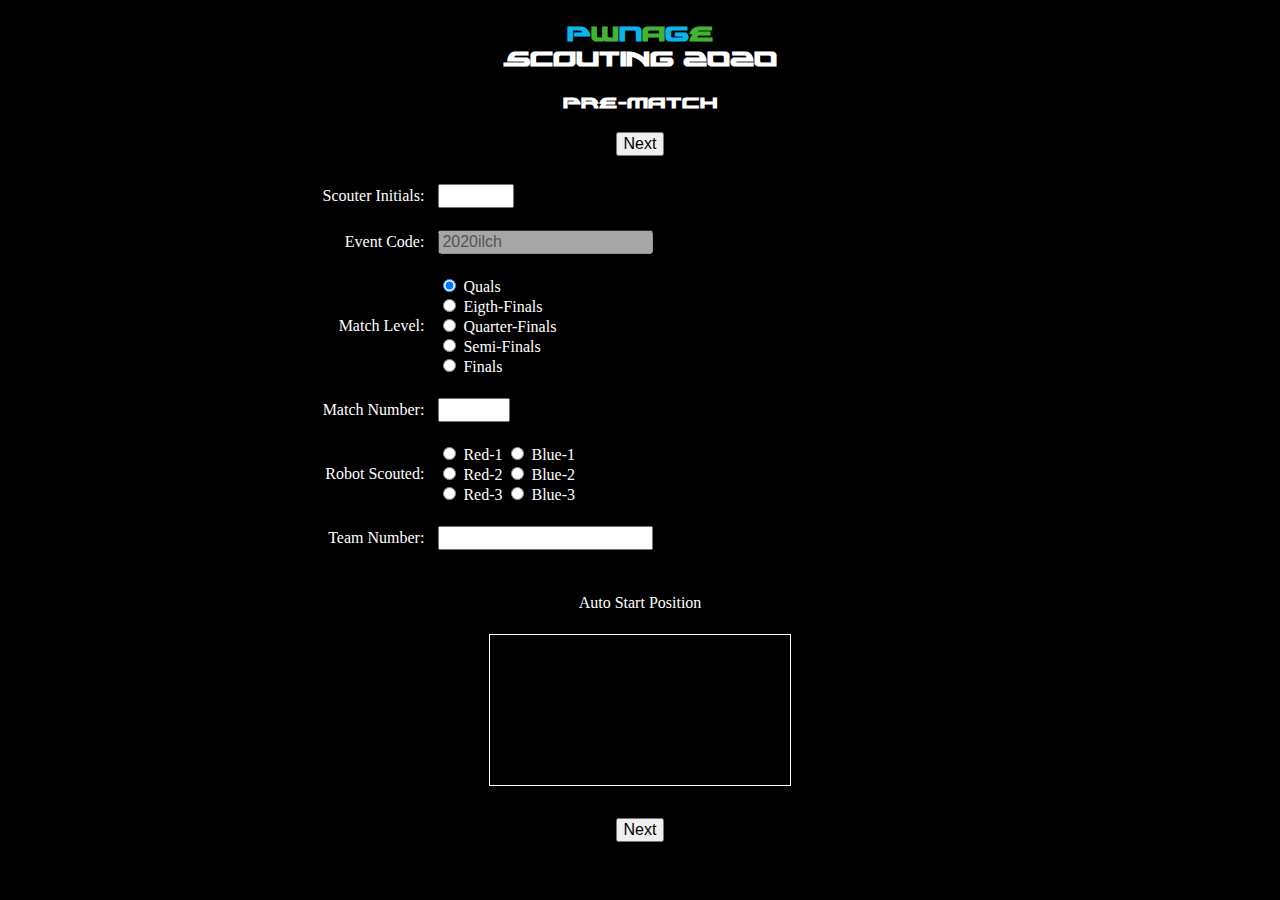
==== InfiniteRecharge2020.html @ 94e62590 "Rename infinaterecharge2020.html to InfiniteRecharge2020.html" ====
<!DOCTYPE html>
<html>
	<head>
		<meta name="viewport" content="width=device-width, initial-scale=1.0, user-scalable=0, maximum-scale=1.0">
		<title>PWNAGE Scouting</title>
		<script src="js/easy.qrcode.min.js"></script>
		<script src="js/scouting.js"></script>
		<script src="js/FRCComponents.js"></script>
		<script src="js/teams.js"></script>
		<link rel="stylesheet" href="css/main.css">
	</head>

	<body>
		<form id="scoutingForm" onsubmit="return false">
			<div id="main-panel-holder">
				<div id="pre-match" class="main-panel">
					<h1><span class="odd">P</span><span class="even">W</span><span class="odd">N</span><span class="even">A</span><span class="odd">G</span><span class="even">E</span><br>Scouting 2020</h1>
					<h2>Pre-Match</h2>
					<p class="match-label"><input type="button" value="Next" onclick="swipePage(1)"></p>
					<table>
<tr><td class="title">Scouter Initials:&nbsp;</td><td class="field">
<input id="input_s" type="text" name="s" size="5" maxlength="5" required></td></tr><tr><td class="title">Event Code:&nbsp;</td><td class="field">
<input id="input_e" type="text" name="e" required value="2020ilch" disabled></td></tr>
<tr><td class="title">Match Level:&nbsp;</td>
<td class="field" onchange="updateMatchStart(event)">
<input id="input_l_qm" type="radio" name="l" value="qm" checked> Quals<br>
<input id="input_l_ef" type="radio" name="l" value="ef"> Eigth-Finals<br>
<input id="input_l_qf" type="radio" name="l" value="qf"> Quarter-Finals<br>
<input id="input_l_sf" type="radio" name="l" value="sf"> Semi-Finals<br>
<input id="input_l_f" type="radio" name="l" value="f"> Finals
<input id="display_l" hidden value =""></td></tr><tr><td class="title">Match Number:&nbsp;</td>
<td class="field"><input id="input_m" type="number" name="m" min="1" max="200" required onchange="updateMatchStart(event)"></td></tr>
<tr><td class="title">Robot Scouted:&nbsp;</td><td class="field" onchange="updateMatchStart(event)">
<input id="input_r_r1" type="radio" name="r" value="r1"> Red-1
<input id="input_r_b1" type="radio" name="r" value="b1"> Blue-1<br>
<input id="input_r_r2" type="radio" name="r" value="r2"> Red-2
<input id="input_r_b2" type="radio" name="r" value="b2"> Blue-2<br>
<input id="input_r_r3" type="radio" name="r" value="r3"> Red-3
<input id="input_r_b3" type="radio" name="r" value="b3"> Blue-3
<input id="display_r" hidden value =""></td></tr><tr><td class="title">Team Number:&nbsp;</td>
<td class="field"><input id="input_t" type="number" name="t" min="1" required readonly onchange="updateMatchStart(event)"></td></tr>
<tr><td id="teamname-label" colspan="2" style="text-align: center;"></td></tr>
<tr><td colspan="2" style="text-align: center;">Auto Start Position</td></tr>
<tr><td colspan="2" style="text-align: center;"><canvas class="field-image-src" id="canvas_as" onclick="onFieldClick(event)">No canvas support</canvas></td></tr>
<tr style="display:none"><td colspan="2"><input type="hidden" id="XY_as" value=""><input id="input_as" value="" hidden></td></tr>
<tr style="display:none"><td colspan="2"><img onclick="onFieldClick(event)" id="img_as" class="field-image-src" src="resources/field_image.png" hidden></td></tr>
					</table>
					<p class="match-label"><input type="button" value="Next" onclick="swipePage(1)"></p>
				</div>

				<div id="auton" class="main-panel" style="background-color: #F76C6C;">
					<h1><span class="odd">P</span><span class="even">W</span><span class="odd">n</span><span class="even">A</span><span class="odd">G</span><span class="even">E</span><br>Scouting 2020</h1>
					<h2>Auton</h2>
					<p class="match-label"><input type="button" value="Prev" onclick="swipePage(-1)"> <input type="button" value="Next" onclick="swipePage(1)"></p>
					<table>
<tr><td class="title">Exit Line:</td>
<td class="field"><input id="input_ae" type="checkbox" name="ae"> (checked = Yes)</td></tr><tr><td class="title">Lower Port Scores:&nbsp;</td>
<td class="field"><button type="button" onclick="FRCComponents.counter(this.parentElement, -1)">-</button>
<input type="text" id="input_al" class="counter" value="0" disabled size="2" maxlength="2" style="background-color: black; color: white;border: none; text-align: center;">
<button type="button" onclick="FRCComponents.counter(this.parentElement, 1)">+</button></td></tr><tr><td class="title">Outer Port Scores:&nbsp;</td>
<td class="field"><button type="button" onclick="FRCComponents.counter(this.parentElement, -1)">-</button>
<input type="text" id="input_ao" class="counter" value="0" disabled size="2" maxlength="2" style="background-color: black; color: white;border: none; text-align: center;">
<button type="button" onclick="FRCComponents.counter(this.parentElement, 1)">+</button></td></tr><tr><td class="title">Picked up more PC:</td>
<td class="field"><input id="input_aa" type="checkbox" name="aa"> (checked = Yes)</td></tr><tr><td class="title">Trench Run:</td>
<td class="field"><input id="input_at" type="checkbox" name="at"> (checked = Yes)</td></tr><tr><td class="title">Opponents Trench Run:</td>
<td class="field"><input id="input_ax" type="checkbox" name="ax"> (checked = Yes)</td></tr>					</table>
					<p class="match-label"><input type="button" value="Prev" onclick="swipePage(-1)"> <input type="button" value="Next" onclick="swipePage(1)"></p>
				</div>

				<div id="teleop" class="main-panel" style="background-color: #A8D0E6;">
					<h1><span class="odd">P</span><span class="even">W</span><span class="odd">n</span><span class="even">A</span><span class="odd">G</span><span class="even">E</span><br>Scouting 2020</h1>
					<h2>Teleop</h2>
					<p class="match-label"><input type="button" value="Prev" onclick="swipePage(-1)"><input type="button" value="Next" onclick="swipePage(1)"></p>
					<table>
<tr><td class="title">Lower Port Scores:&nbsp;</td>
<td class="field"><button type="button" onclick="FRCComponents.counter(this.parentElement, -1)">-</button>
<input type="text" id="input_lp" class="counter" value="0" disabled size="2" maxlength="2" style="background-color: black; color: white;border: none; text-align: center;">
<button type="button" onclick="FRCComponents.counter(this.parentElement, 1)">+</button></td></tr><tr><td class="title">Outer Port Scores:&nbsp;</td>
<td class="field"><button type="button" onclick="FRCComponents.counter(this.parentElement, -1)">-</button>
<input type="text" id="input_op" class="counter" value="0" disabled size="2" maxlength="2" style="background-color: black; color: white;border: none; text-align: center;">
<button type="button" onclick="FRCComponents.counter(this.parentElement, 1)">+</button></td></tr><tr><td class="title">Rotation Control:&nbsp;</td>
<td class="field"><input id="input_rc_pass" type="radio" name="rc" value="P">Pass<br>
<input id="input_rc_fail" type="radio" name="rc" value="F">Fail<br>
<input id="input_rc_x" type="radio" name="rc" value="-" checked>Not Attempted<br>
<input id="display_rc" hidden value =""></td></tr><tr><td class="title">Position Control:&nbsp;</td>
<td class="field"><input id="input_pc_pass" type="radio" name="pc" value="P">Pass<br>
<input id="input_pc_fail" type="radio" name="pc" value="F">Fail<br>
<input id="input_pc_x" type="radio" name="pc" value="-" checked>Not Attempted<br>
<input id="display_pc" hidden value =""></td></tr><tr><td colspan="2" style="text-align: center;">Shooting Spot</td></tr>
<tr><td colspan="2" style="text-align: center;"><canvas class="field-image-src" id="canvas_ss" onclick="onFieldClick(event)">No canvas support</canvas></td></tr>
<tr style="display:none"><td colspan="2"><input type="hidden" id="XY_ss" value=""><input id="input_ss" value="" hidden></td></tr>
<tr style="display:none"><td colspan="2"><img onclick="onFieldClick(event)" id="img_ss" class="field-image-src" src="resources/field_image.png" hidden></td></tr>
					</table>
					<p class="match-label"><input type="button" value="Prev" onclick="swipePage(-1)"> <input type="button" value="Next" onclick="swipePage(1)"></p>
				</div>

				<div id="endgame" class="main-panel" style="background-color: #374785;">
					<h1><span class="odd">P</span><span class="even">W</span><span class="odd">n</span><span class="even">A</span><span class="odd">G</span><span class="even">E</span><br>Scouting 2020</h1>
					<h2>Endgame</h2>
					<p class="match-label"><input type="button" value="Prev" onclick="swipePage(-1)"><input type="button" value="Next" onclick="swipePage(1)"></p>
					<table>
<tr><td class="title">Climb:&nbsp;</td>
<td class="field"><input id="input_c_pass" type="radio" name="c" value="P">Pass<br>
<input id="input_c_fail" type="radio" name="c" value="F">Fail<br>
<input id="input_c_x" type="radio" name="c" value="-" checked>Not Attempted<br>
<input id="display_c" hidden value =""></td></tr><tr><td class="title">Balanced:</td>
<td class="field"><input id="input_b" type="checkbox" name="b"> (checked = Yes)</td></tr>
<tr><td class="title">Climb Assist:&nbsp;</td>
<td class="field"><input id="input_ca_x" type="radio" name="ca" value="-" checked>Not Attempted<br>
<input id="input_ca_a" type="radio" name="ca" value="a">Lifted another robot<br>
<input id="input_ca_l" type="radio" name="ca" value="l">Lifted by another robot<br>
<input id="input_ca_f" type="radio" name="ca" value="f">Failed buddy climb
<input id="display_ca" hidden value =""></td></tr><tr><td class="title">Balanced after climb:&nbsp;</td>
<td class="field"><input id="input_cb_pass" type="radio" name="cb" value="P">Pass<br>
<input id="input_cb_fail" type="radio" name="cb" value="F">Fail<br>
<input id="input_cb_x" type="radio" name="cb" value="-" checked>Not Attempted<br>
<input id="display_cb" hidden value =""></td></tr><tr><td class="title"># of alliance bots climbed:&nbsp;</td>
<td class="field"><button type="button" onclick="FRCComponents.counter(this.parentElement, -1)">-</button>
<input type="text" id="input_cn" class="counter" value="0" disabled size="2" maxlength="2" style="background-color: black; color: white;border: none; text-align: center;">
<button type="button" onclick="FRCComponents.counter(this.parentElement, 1)">+</button></td></tr><tr><td class="title">Climber Speed:&nbsp;</td>
<td class="field"><input id="input_cs_slow" type="radio" name="cs" value="S">Slow<br>
<input id="input_cs_medium" type="radio" name="cs" value="M">Medium<br>
<input id="input_cs_fast" type="radio" name="cs" value="F">Fast<br>
<input id="input_cs_x" type="radio" name="cs" value="-" checked>Not Attempted<br>
<input id="display_cs" hidden value =""></td></tr><tr><td class="title">Parked:</td>
<td class="field"><input id="input_p" type="checkbox" name="p"> (checked = Yes)</td></tr>					</table>
					<p class="match-label"><input type="button" value="Prev" onclick="swipePage(-1)"> <input type="button" value="Next" onclick="swipePage(1)"></p>
				</div>

				<div id="post-match" class="main-panel" style="background-color: #f839a1;">
					<h1><span class="odd">P</span><span class="even">W</span><span class="odd">n</span><span class="even">A</span><span class="odd">G</span><span class="even">E</span><br>Scouting 2020</h1>
					<h2>Miscellaneous</h2>
					<p class="match-label"><input type="button" value="Prev" onclick="swipePage(-1)"><input type="button" value="Next" onclick="swipePage(1)"></p>
					<table>
<tr><td class="title">Driver Skill:&nbsp;</td>
<td class="field"><input id="input_ds_n" type="radio" name="ds" value="N">Not Effective<br>
<input id="input_ds_a" type="radio" name="ds" value="A">Average<br>
<input id="input_ds_v" type="radio" name="ds" value="V">Very Effective<br>
<input id="input_ds_x" type="radio" name="ds" value="-" checked>Not Observed<br>
<input id="display_ds" hidden value =""></td></tr><tr><td class="title">Defense Rating:&nbsp;</td>
<td class="field"><input id="input_dr_n" type="radio" name="dr" value="N">Not Effective<br>
<input id="input_dr_a" type="radio" name="dr" value="A">Average<br>
<input id="input_dr_v" type="radio" name="dr" value="V">Very Effective<br>
<input id="input_dr_x" type="radio" name="dr" value="-" checked>Not Observed<br>
<input id="display_dr" hidden value =""></td></tr><tr><td class="title">Pick up PC where:&nbsp;</td>
<td class="field"><input id="input_pl_load" type="radio" name="pl" value="L">Loading Bay<br>
<input id="input_pl_ground" type="radio" name="pl" value="G">Ground<br>
<input id="input_pl_both" type="radio" name="pl" value="B">Both<br>
<input id="input_pl_x" type="radio" name="pl" value="-" checked>Not Attempted<br>
<input id="display_pl" hidden value =""></td></tr><tr><td class="title">Entered Trench Zone:</td>
<td class="field"><input id="input_tr" type="checkbox" name="tr"> (checked = Yes)</td></tr><tr><td class="title">Was Defended:</td>
<td class="field"><input id="input_wd" type="checkbox" name="wd"> (checked = Yes)</td></tr><tr><td class="title">Inward Focus:</td>
<td class="field"><input id="input_if" type="checkbox" name="if"> (checked = Yes)</td></tr><tr><td class="title">Died:</td>
<td class="field"><input id="input_d" type="checkbox" name="d"> (checked = Yes)</td></tr><tr><td class="title">Tipped Over:</td>
<td class="field"><input id="input_to" type="checkbox" name="to"> (checked = Yes)</td></tr><tr><td class="title">Yellow/Red Card:</td>
<td class="field"><input id="input_cf" type="checkbox" name="cf"> (checked = Yes)</td></tr><tr><td class="title">Comments:&nbsp;</td><td class="field">
<input id="input_co" type="text" name="co" size="15" maxlength="50" value=""></td></tr>					</table>
					<p class="match-label"><input type="button" value="Prev" onclick="swipePage(-1)"> <input type="button" value="Next" onclick="swipePage(1)"></p>
				</div>

				<div id="qr-code" class="main-panel">
					<h1><span class="odd">P</span><span class="even">W</span><span class="odd">n</span><span class="even">A</span><span class="odd">G</span><span class="even">E</span><br>Scouting 2020</h1>
					<h2>Generate QR Code</h2>
					<p class="match-label"><input type="button" value="Prev" onclick="swipePage(-1)"></p>
					<p id="qr-info"><span id="display_qr-info" style="border: none; text-align: center;"></span></p>
					<table id="qr-table"><tr><td width="5%">&nbsp;</td><td width="90%">
						<div id="qrcode" style="text-align:center">
							<script>
						// Create QRCode Object
						qr = new QRCode(document.getElementById("qrcode"), options)
					</script>
					</div>
				</td><td width="5%">&nbsp;</td></tr></table>
					<p></p>
					<div id="clearButton">
						<button type="button" onclick="clearForm()">Clear Form</button>
					</div>
					<br>
				</div>
			</div>
		</body>
	</form>
</html>
---- css/main.css ----
@font-face {
    font-family: 'Alexis';
    font-style: normal;
    font-weight: normal;
    src: local('Alexis'), url('../resources/alex.woff') format('woff');
    src: url("../resources/alexisv3.ttf") format('truetype');
}

html, body{
    height: 100%;
    width: 100%;
    margin: 0;
    padding: 0;
    color: white;
    background-color: black;
}

.field-image{
    margin: 2vw;
}

.field-image-src{
    /* width: 96vw;
    height: auto; */
    background-position: center;
    border: 1px solid;
}

.main-panel{
    display: none;
    height: 100%;
    min-height: 100%;
    width: 100vw;
    position: absolute;
    left: 0;
    top: 0;
    color: white;
    background-color: black;
}

.main-panel table{
    border: none;
}

#pre-match{
    display: table;
}

#auton{
}

#teleop{
}

#endgame{
}

#post-match{
  
}

#qr-code{
  text-align: center;
}

h1{
    font-family: Alexis;
    text-align: center;
}

h2{
    font-family: Alexis;
    text-align: center;
}

.match-label{
    text-align: center;
    font-family: calibri
}

.half-button-l{
    width: 48%;
    margin: 1vw;
    height: 100%;
}

.half-button-r{
    flex-grow: 1;
    height: 100%;
    width: 48%;
    margin: 1vw;
}

.half-button-container{
    display: flex;
}

h1 .odd {
    font-family: Alexis;
    text-align: center;
    color: #0AB4EC;
}

h1 .even {
    font-family: Alexis;
    text-align: center;
    color: #42B333;
}

table {
    border: 1px solid black;
    width: 100%;
}

td {
    padding: 10px 4px;
}

input {
    font-size: 16px;
}

.title {
    width: "50%";
    text-align: right;
}

.field {
    width: "50%";
    text-align: left;
}

#qr-table {
    text-align: center;
    color: black;
    background-color: white;
}
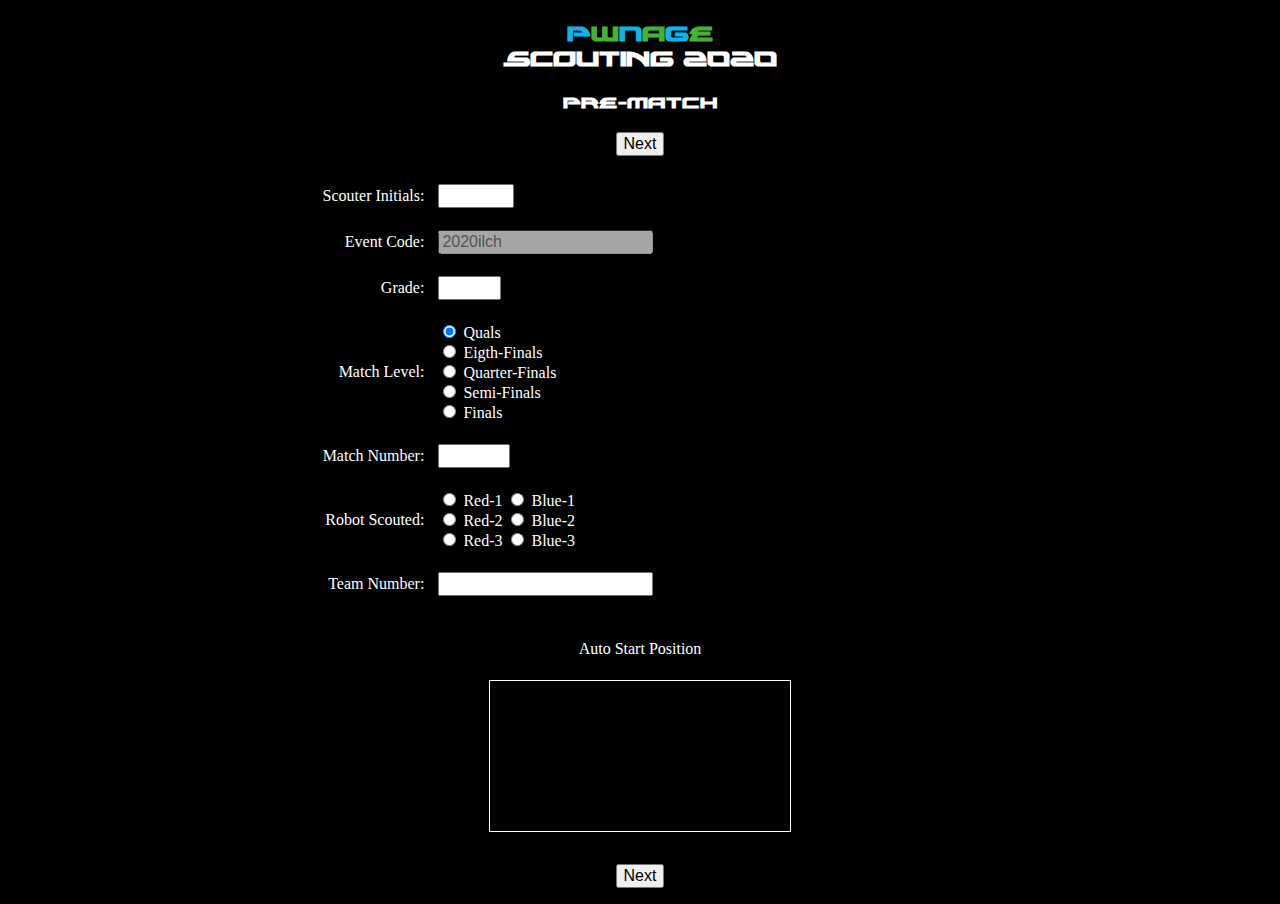
==== commit 4bedf747: "Update InfiniteRecharge2020.html" ====
--- a/InfiniteRecharge2020.html
+++ b/InfiniteRecharge2020.html
@@ -21,6 +21,8 @@
 <tr><td class="title">Scouter Initials:&nbsp;</td><td class="field">
 <input id="input_s" type="text" name="s" size="5" maxlength="5" required></td></tr><tr><td class="title">Event Code:&nbsp;</td><td class="field">
 <input id="input_e" type="text" name="e" required value="2020ilch" disabled></td></tr>
+<input id="display_l" hidden value =""></td></tr><tr><td class="title">Grade:&nbsp;</td>
+<td class="field"><input id="input_m" type="number" name="m" min="8" max="12" required onchange="updateMatchStart(event)"></td></tr>
 <tr><td class="title">Match Level:&nbsp;</td>
 <td class="field" onchange="updateMatchStart(event)">
 <input id="input_l_qm" type="radio" name="l" value="qm" checked> Quals<br>
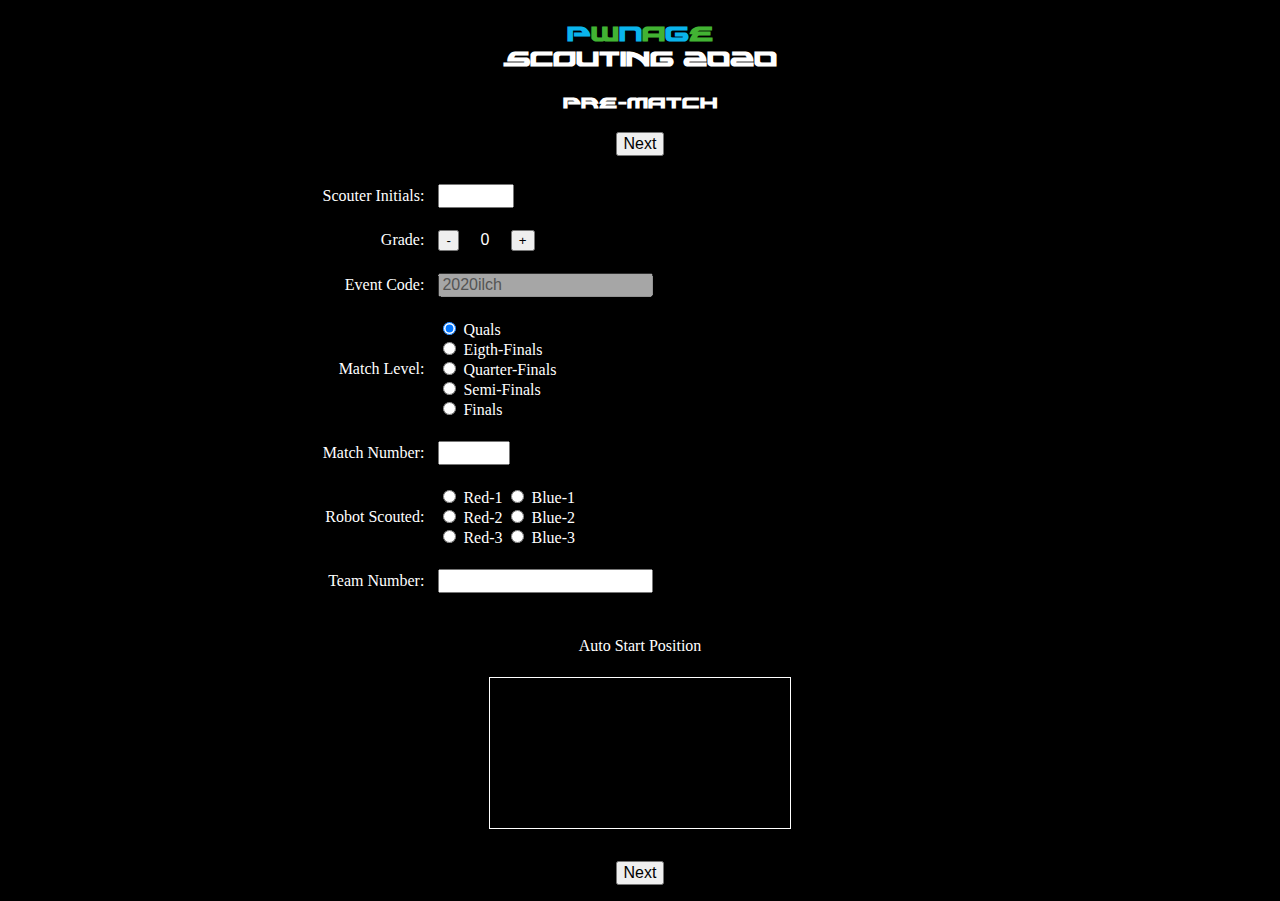
==== commit 11af85e9: "Update InfiniteRecharge2020.html" ====
--- a/InfiniteRecharge2020.html
+++ b/InfiniteRecharge2020.html
@@ -19,10 +19,11 @@
 					<p class="match-label"><input type="button" value="Next" onclick="swipePage(1)"></p>
 					<table>
 <tr><td class="title">Scouter Initials:&nbsp;</td><td class="field">
-<input id="input_s" type="text" name="s" size="5" maxlength="5" required></td></tr><tr><td class="title">Event Code:&nbsp;</td><td class="field">
+<input id="input_s" type="text" name="s" size="5" maxlength="5" required></td></tr><tr><td class="title">Grade:&nbsp;</td>
+<td class="field"><button type="button" onclick="FRCComponents.counter(this.parentElement, -1)">-</button>
+<input type="text" id="input_Grade" class="counter" value="0" disabled size="2" maxlength="2" style="background-color: black; color: white;border: none; text-align: center;">
+<button type="button" onclick="FRCComponents.counter(this.parentElement, 1)">+</button></td></tr><tr><td class="title">Event Code:&nbsp;</td><td class="field">
 <input id="input_e" type="text" name="e" required value="2020ilch" disabled></td></tr>
-<input id="display_l" hidden value =""></td></tr><tr><td class="title">Grade:&nbsp;</td>
-<td class="field"><input id="input_m" type="number" name="m" min="8" max="12" required onchange="updateMatchStart(event)"></td></tr>
 <tr><td class="title">Match Level:&nbsp;</td>
 <td class="field" onchange="updateMatchStart(event)">
 <input id="input_l_qm" type="radio" name="l" value="qm" checked> Quals<br>
